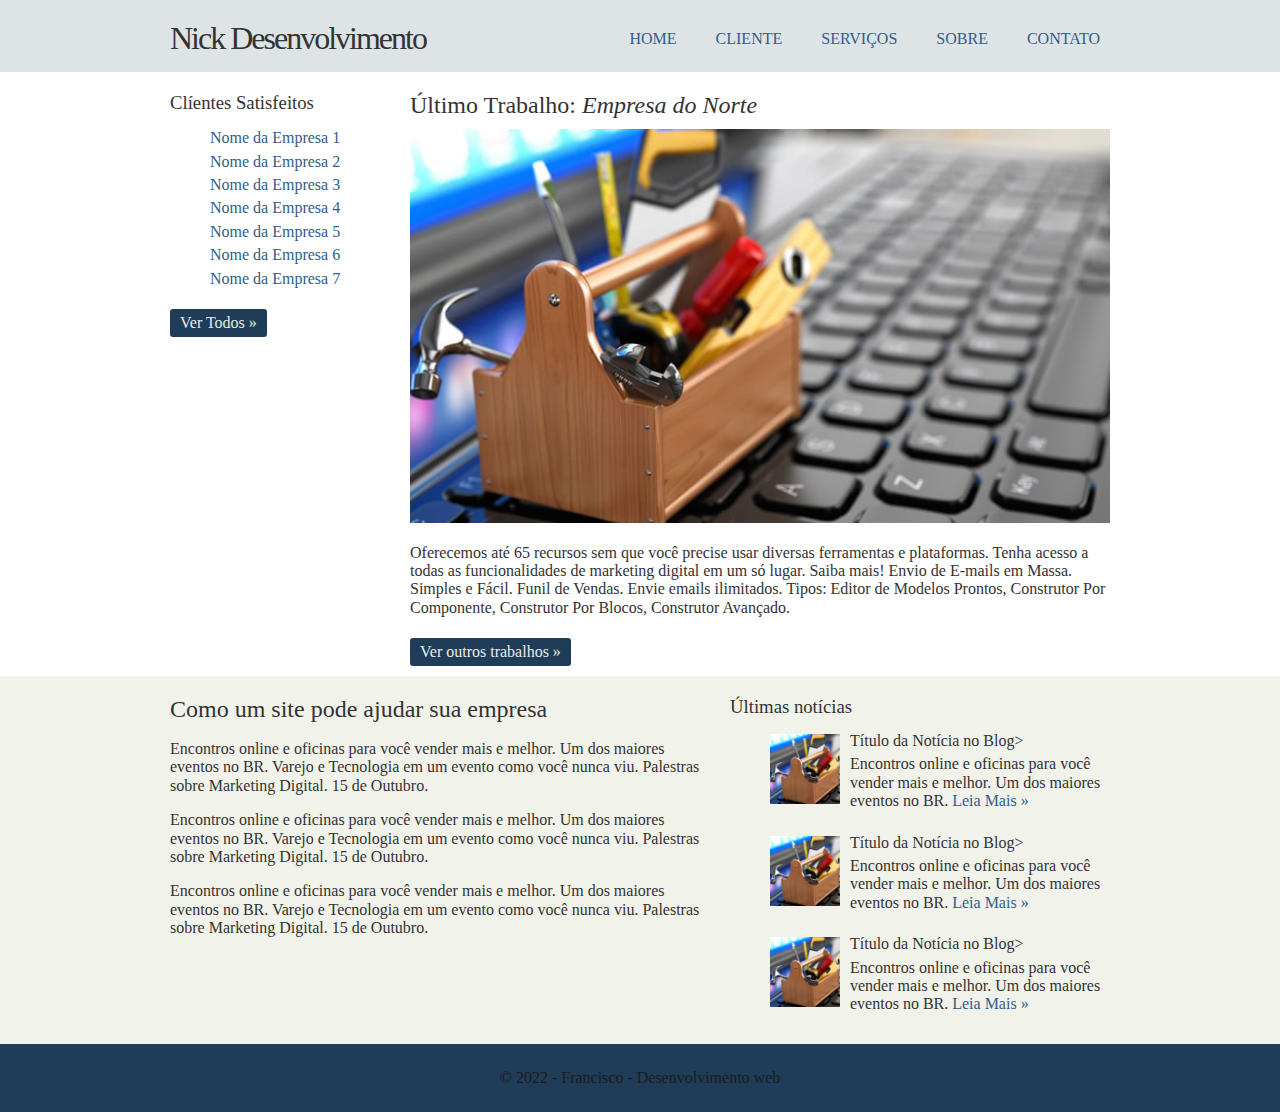
==== index.html @ d8c463e4 "index" ====
<!DOCTYPE html>

<html lang="pt-br">
	<head>
		<meta charset="utf-8"/>
			<title>Nick - Desenvolvimento web</title>
			<link rel="stylesheet" href="css/normalize.css"/>
			<link href = "https: //fonts.googleapis.com/css2? family = Consolador + Pincel & family = Roboto + Condensado: ital, wght @ 1,300; 1,400; 1,700 &família = Roboto + Mono: ital, peso @ 0,100; 0,200; 0,400; 0,600; 0,700; 1,300; 1.500; 1.600 & display = swap "rel =" stylesheet" />
			<link rel="stylesheet" href="css/estilo.css"/>
	</head>
	<body>
		<div class="header">	
			<div class="linha">
			<header>
				<div class="coluna col4">
					<h1 class="logo">Nick Desenvolvimento</h1>
				</div>
				<div class="coluna col8">
					<nav>
						<ul class="menu inline sem-marcador">
							<li><a href="index.html">home</a></li>
							<li><a href="cliente.html">cliente</a></li>	
							<li><a href="servicos.html">serviços</a></li>
							<li><a href="sobre.html">sobre</a></li>
							<li><a href="contato.html">contato</a></li>			
						</ul>
					</nav>
				</div>
			</header>
			</div>
		</div>
		<div class="linha">
			<section>
				<div class="coluna col3 siderbar">
					<h3>Clíentes Satisfeitos</h3>
					<ul class="sem-marcador sem-padding">
						<li><a href="">Nome da Empresa 1</a></li>
						<li><a href="">Nome da Empresa 2</a></li>
						<li><a href="">Nome da Empresa 3</a></li>
						<li><a href="">Nome da Empresa 4</a></li>
						<li><a href="">Nome da Empresa 5</a></li>
						<li><a href="">Nome da Empresa 6</a></li>
						<li><a href="">Nome da Empresa 7</a></li>
						
					</ul>
					<a href="cliente.html" class="botao">Ver Todos &raquo;</a>
				</div>
				<div class="coluna col9">
					<h2>Último Trabalho: <em>Empresa do Norte</em></h2>
					<img src="img/thumb-grande.jpg" alt=""/>
					<p>Oferecemos até 65 recursos sem que você precise usar diversas ferramentas e plataformas. Tenha acesso a todas as funcionalidades de marketing digital em um só lugar. Saiba mais! Envio de E-mails em Massa. Simples e Fácil. Funil de Vendas. Envie emails ilimitados. Tipos: Editor de Modelos Prontos, Construtor Por Componente, Construtor Por Blocos, Construtor Avançado.</p>
					<a href="clientes.html" class="botao">Ver outros trabalhos &raquo;</a>
				</div>
			</section>
		</div>
		<div class="conteudo-extra">
			<div class="linha">
				<div class="coluna col7">
					<section>
						<h2>Como um site pode ajudar sua empresa</h2>
						<p>Encontros online e oficinas para você vender mais e melhor. Um dos maiores eventos no BR. Varejo e Tecnologia em um evento como você nunca viu. Palestras sobre Marketing Digital. 15 de Outubro.</p>
						<p>Encontros online e oficinas para você vender mais e melhor. Um dos maiores eventos no BR. Varejo e Tecnologia em um evento como você nunca viu. Palestras sobre Marketing Digital. 15 de Outubro.</p>
						<p>Encontros online e oficinas para você vender mais e melhor. Um dos maiores eventos no BR. Varejo e Tecnologia em um evento como você nunca viu. Palestras sobre Marketing Digital. 15 de Outubro.</p>
					</section>
				</div>
				<div class="coluna col5">
				<h3>Últimas notícias</h3>
				<ul class="sem-marcador sem-padding noticias">
					<li>
						<img src="img/thumb-pequena.jpg" alt="" />
						<h4>Título da Notícia no Blog></h4>
						<p>Encontros online e oficinas para você vender mais e melhor. Um dos maiores eventos no BR. <a href="">Leia Mais &raquo;</a></p>
					</li>
					<li>
						<img src="img/thumb-pequena.jpg" alt="" />
						<h4>Título da Notícia no Blog></h4>
						<p>Encontros online e oficinas para você vender mais e melhor. Um dos maiores eventos no BR. <a href="">Leia Mais &raquo;</a></p>
					</li>
					<li>
						<img src="img/thumb-pequena.jpg" alt="" />
						<h4>Título da Notícia no Blog></h4>
						<p>Encontros online e oficinas para você vender mais e melhor. Um dos maiores eventos no BR. <a href="">Leia Mais &raquo;</a></p>
					</li>					
				</ul>
			</div>
		</div>
		<div class="footer">
			<div class="linha">
				<footer>
					<div class="coluna col12">
						<span>&copy; 2022 - Francisco - Desenvolvimento web </span>
				</footer>
				<script src="script.js"></script>
			
		</div>
	</body>
	


</html>
---- css/estilo.css ----
body{
	família de fontes: 'Pincel do Consolador', cursivo;
família de fontes: 'Roboto Condensed', sans-serif;
família de fontes: 'Roboto Mono', monoespaço;
color: #333;
}
a:link, a:active, a:visited{
	color: #315e8a;
	text-decoration: none;
}
a:hover{
	text-decoration: underline;
}

/* grid 960px */
.linha{
	width: 960px;
	margin: 0 auto;
	overflow: auto;
	padding: 5px 0;
}
.coluna{
	padding: 0 10px;
	float: left;
}
.col1{
	width: 60px;
}
.col2{
	width: 140px;
}
.col3{
	width: 220px;
}
.col4{
	width: 300px;
}
.col5{
	width: 380px;
}
.col6{
	width: 460px;
}
.col7{
	width: 540px;
}
.col8{
	width: 620px;
}
.col9{
	width: 700px;
}
.col10{
	width: 780px;
}
.col11{
	width: 860px;
}
.col12{
	width: 940px;
}
/" estilos reutilizáveis"/
.sem-padding{
	padding: 0 !important;
}
.sem-margin{
	margin: 0 !important;
}
h1, h2, h3, h4, h5,h6{
	font-weight: 400;
	margin: 15px 0 10px 0;
}
ul li, ol li{
	margin-bottom: 5px;
}
ul.inline li, ol.inline li{
	display: inline;
	margin-right: 15px;
}
ul.inline li:last-child, ol.inline li:last-child{
	margin-right: 0px;
}
ul.sem-marcador, ol.sem-marcador{
	list-style: none;
}
a.botao, input.botao{
	background: #1f3c58;
	padding: 5px 10px;
	border-radius: 3px;
	color: #ebebeb;
	cursor: pointer;
	margin: 5px 0;
	display: inline-block;
	border: none;
}
a.botao:hover, input.botao:hover{
	background: #315e8a;
	text-decoration: none;
}
img{
	max-width: 100%;
	height: auto;
}


.header{
	background: #dee3e6;
}
h1.logo{
	font-weight: 300;
	color: 315e8a;
	letter-spacing: -2px;
}
.conteudo-extra{
	background: #f1f2ea;
}
.footer{
	background: #1f3c58;
	color: #1c1c1c;
	padding: 20px 0;
	text-align: center;
	font-weight: 100;
}
.menu{
	text-transform: uppercase;
	text-align: right;
	margin-top: 25px;
}
.menu li a{
	padding: 5px 10px;
	border-radius: 3px;
}
.menu li a:hover{
	text-decoration: none;
	background: #1f3c58;
	color: ebebeb;
}
ul.noticias li{
	clear: both;
	display: block;
	overflow: hidden;
	margin-bottom: 20px;
}
ul.noticias li img{
	width: 70px;
	height: auto;
	margin-right: 10px;
	float: left;
}
ul.noticias li h4{
	margin: -2px 0 5px 0;
	font-weight: 500;
}
ul.noticias li p{
	margin: 5px 0;
	font-weight: 300px;
}
ul.noticias li p a{
	font-weight: 500;
}
.contato label{
	display: block;
	font-size: 13px;
	font-weight: 300;
}
.contato input, contato textarea{
	display: block;
	margin-bottom: 15px;
	padding: 5px 2%;
	width: 96%;
}
.contato textarea{
	height: 150px;
}
.contato input.botao{
	width: auto;
}
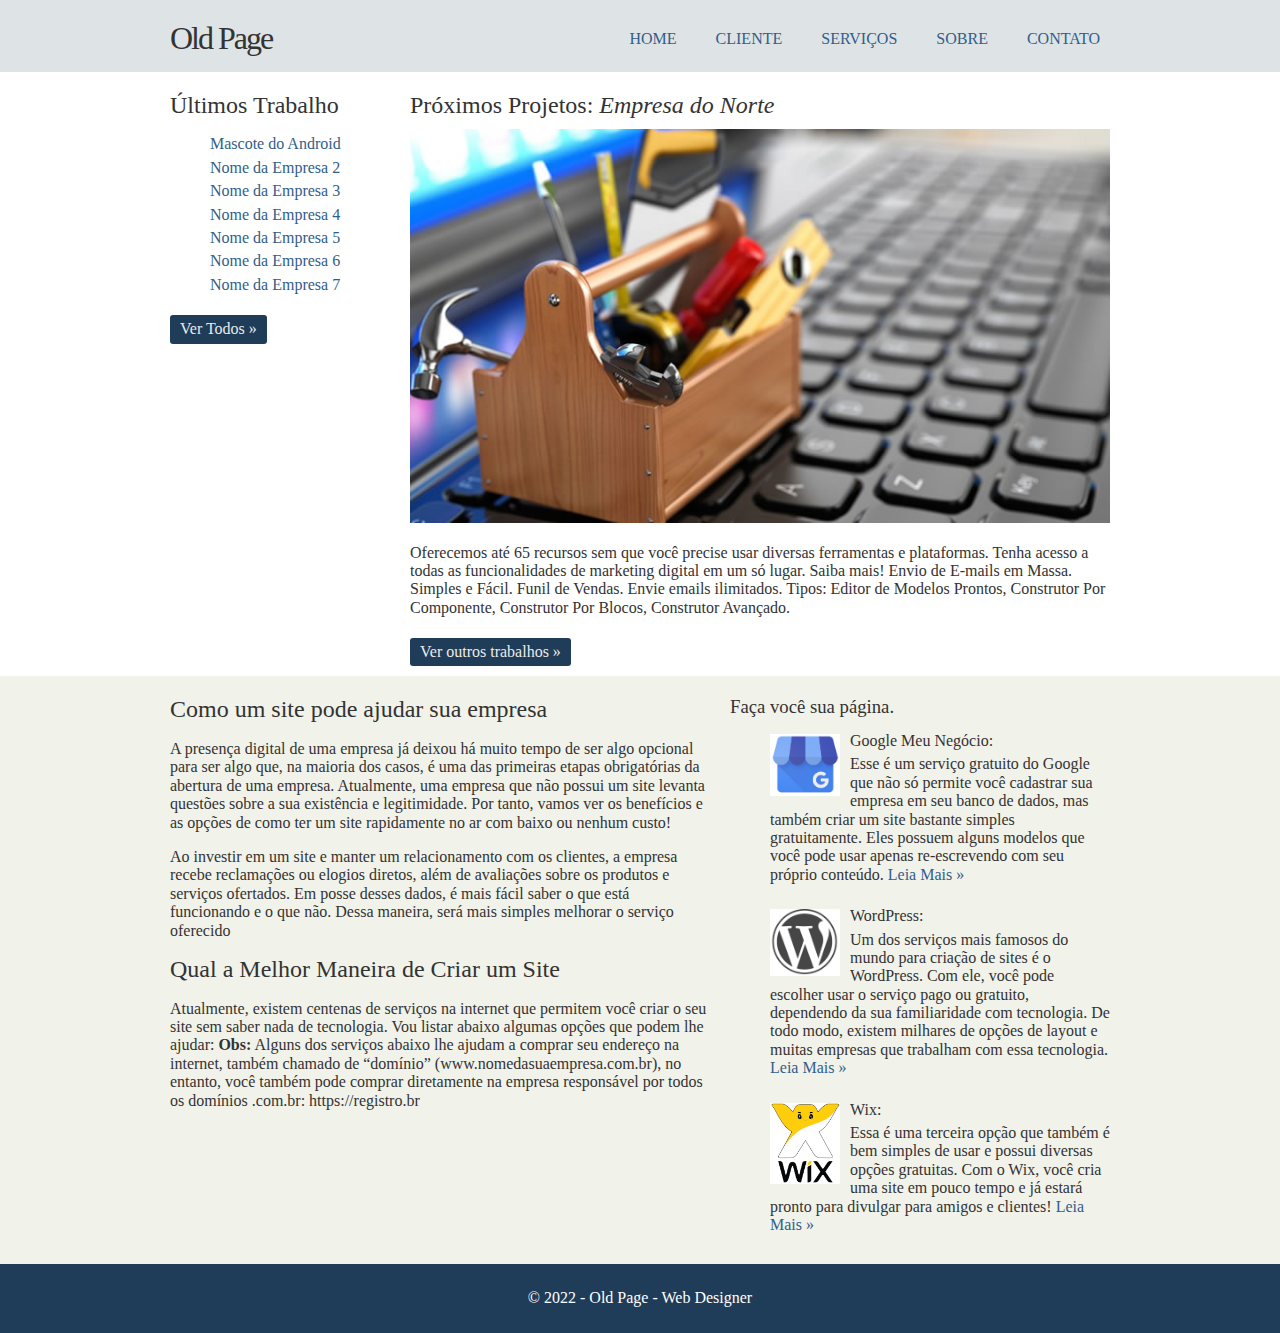
==== commit 37d61910: "atualização 07/05/2022" ====
--- a/index.html
+++ b/index.html
@@ -3,17 +3,18 @@
 <html lang="pt-br">
 	<head>
 		<meta charset="utf-8"/>
-			<title>Nick - Desenvolvimento web</title>
+			<title>Old Page</title>
 			<link rel="stylesheet" href="css/normalize.css"/>
 			<link href = "https: //fonts.googleapis.com/css2? family = Consolador + Pincel & family = Roboto + Condensado: ital, wght @ 1,300; 1,400; 1,700 &família = Roboto + Mono: ital, peso @ 0,100; 0,200; 0,400; 0,600; 0,700; 1,300; 1.500; 1.600 & display = swap "rel =" stylesheet" />
 			<link rel="stylesheet" href="css/estilo.css"/>
+			<link rel="shortcut icon" href="img/favicon-16x16.png" type="image/x-icon">
 	</head>
 	<body>
 		<div class="header">	
 			<div class="linha">
 			<header>
 				<div class="coluna col4">
-					<h1 class="logo">Nick Desenvolvimento</h1>
+					<h1 class="logo">Old Page</h1>
 				</div>
 				<div class="coluna col8">
 					<nav>
@@ -32,9 +33,9 @@
 		<div class="linha">
 			<section>
 				<div class="coluna col3 siderbar">
-					<h3>Clíentes Satisfeitos</h3>
+					<h2>Últimos Trabalho</h2>
 					<ul class="sem-marcador sem-padding">
-						<li><a href="">Nome da Empresa 1</a></li>
+						<li><a href="https://jrjrjuquia.github.io/html-css/exercicios/ex021des/index.html" target="_blank">Mascote do Android</a></li>
 						<li><a href="">Nome da Empresa 2</a></li>
 						<li><a href="">Nome da Empresa 3</a></li>
 						<li><a href="">Nome da Empresa 4</a></li>
@@ -46,8 +47,9 @@
 					<a href="cliente.html" class="botao">Ver Todos &raquo;</a>
 				</div>
 				<div class="coluna col9">
-					<h2>Último Trabalho: <em>Empresa do Norte</em></h2>
+					<h2>Próximos Projetos: <em>Empresa do Norte</em></h2>
 					<img src="img/thumb-grande.jpg" alt=""/>
+
 					<p>Oferecemos até 65 recursos sem que você precise usar diversas ferramentas e plataformas. Tenha acesso a todas as funcionalidades de marketing digital em um só lugar. Saiba mais! Envio de E-mails em Massa. Simples e Fácil. Funil de Vendas. Envie emails ilimitados. Tipos: Editor de Modelos Prontos, Construtor Por Componente, Construtor Por Blocos, Construtor Avançado.</p>
 					<a href="clientes.html" class="botao">Ver outros trabalhos &raquo;</a>
 				</div>
@@ -58,28 +60,31 @@
 				<div class="coluna col7">
 					<section>
 						<h2>Como um site pode ajudar sua empresa</h2>
-						<p>Encontros online e oficinas para você vender mais e melhor. Um dos maiores eventos no BR. Varejo e Tecnologia em um evento como você nunca viu. Palestras sobre Marketing Digital. 15 de Outubro.</p>
-						<p>Encontros online e oficinas para você vender mais e melhor. Um dos maiores eventos no BR. Varejo e Tecnologia em um evento como você nunca viu. Palestras sobre Marketing Digital. 15 de Outubro.</p>
-						<p>Encontros online e oficinas para você vender mais e melhor. Um dos maiores eventos no BR. Varejo e Tecnologia em um evento como você nunca viu. Palestras sobre Marketing Digital. 15 de Outubro.</p>
+						<p>A presença digital de uma empresa já deixou há muito tempo de ser algo opcional para ser algo que, na maioria dos casos, é uma das primeiras etapas obrigatórias da abertura de uma empresa. Atualmente, uma empresa que não possui um site levanta questões sobre a sua existência e legitimidade. Por tanto, vamos ver os benefícios e as opções de como ter um site rapidamente no ar com baixo ou nenhum custo!</p>
+						<p>Ao investir em um site e manter um relacionamento com os clientes, a empresa recebe reclamações ou elogios diretos, além de avaliações sobre os produtos e serviços ofertados. Em posse desses dados, é mais fácil saber o que está funcionando e o que não. Dessa maneira, será mais simples melhorar o serviço oferecido</p>
+						<h2>Qual a Melhor Maneira de Criar um Site</h2>
+						<p>Atualmente, existem centenas de serviços na internet que permitem você criar o seu site sem saber nada de tecnologia. Vou listar abaixo algumas opções que podem lhe ajudar:
+
+							<strong>Obs:</strong> Alguns dos serviços abaixo lhe ajudam a comprar seu endereço na internet, também chamado de “domínio” (www.nomedasuaempresa.com.br), no entanto, você também pode comprar diretamente na empresa responsável por todos os domínios .com.br: https://registro.br</p>
 					</section>
 				</div>
 				<div class="coluna col5">
-				<h3>Últimas notícias</h3>
+				<h3>Faça você sua página.</h3>
 				<ul class="sem-marcador sem-padding noticias">
 					<li>
-						<img src="img/thumb-pequena.jpg" alt="" />
-						<h4>Título da Notícia no Blog></h4>
-						<p>Encontros online e oficinas para você vender mais e melhor. Um dos maiores eventos no BR. <a href="">Leia Mais &raquo;</a></p>
+						<img src="img/google negocio.png" alt="" />
+						<h4>Google Meu Negócio:</h4>
+						<p> Esse é um serviço gratuito do Google que não só permite você cadastrar sua empresa em seu banco de dados, mas também criar um site bastante simples gratuitamente. Eles possuem alguns modelos que você pode usar apenas re-escrevendo com seu próprio conteúdo. <a href="https://www.google.com.br/intl/pt-BR/business/">Leia Mais &raquo;</a></p>
 					</li>
 					<li>
-						<img src="img/thumb-pequena.jpg" alt="" />
-						<h4>Título da Notícia no Blog></h4>
-						<p>Encontros online e oficinas para você vender mais e melhor. Um dos maiores eventos no BR. <a href="">Leia Mais &raquo;</a></p>
+						<img src="img/wordpress.png" alt="" />
+						<h4>WordPress:</h4>
+						<p>Um dos serviços mais famosos do mundo para criação de sites é o WordPress. Com ele, você pode escolher usar o serviço pago ou gratuito, dependendo da sua familiaridade com tecnologia. De todo modo, existem milhares de opções de layout e muitas empresas que trabalham com essa tecnologia. <a href="https://wordpress.com/pt-br/">Leia Mais &raquo;</a></p>
 					</li>
 					<li>
-						<img src="img/thumb-pequena.jpg" alt="" />
-						<h4>Título da Notícia no Blog></h4>
-						<p>Encontros online e oficinas para você vender mais e melhor. Um dos maiores eventos no BR. <a href="">Leia Mais &raquo;</a></p>
+						<img src="img/wix.png" alt="" />
+						<h4>Wix:</h4>
+						<p>Essa é uma terceira opção que também é bem simples de usar e possui diversas opções gratuitas. Com o Wix, você cria uma site em pouco tempo e já estará pronto para divulgar para amigos e clientes! <a href="https://pt.wix.com/">Leia Mais &raquo;</a></p>
 					</li>					
 				</ul>
 			</div>
@@ -88,7 +93,7 @@
 			<div class="linha">
 				<footer>
 					<div class="coluna col12">
-						<span>&copy; 2022 - Francisco - Desenvolvimento web </span>
+						<span>&copy; 2022 - Old Page - Web Designer </span>
 				</footer>
 				<script src="script.js"></script>
 			
--- a/css/estilo.css
+++ b/css/estilo.css
@@ -107,6 +107,7 @@
 	background: #dee3e6;
 }
 h1.logo{
+	font-size: 2em;
 	font-weight: 300;
 	color: 315e8a;
 	letter-spacing: -2px;
@@ -116,7 +117,7 @@
 }
 .footer{
 	background: #1f3c58;
-	color: #1c1c1c;
+	color: white;
 	padding: 20px 0;
 	text-align: center;
 	font-weight: 100;
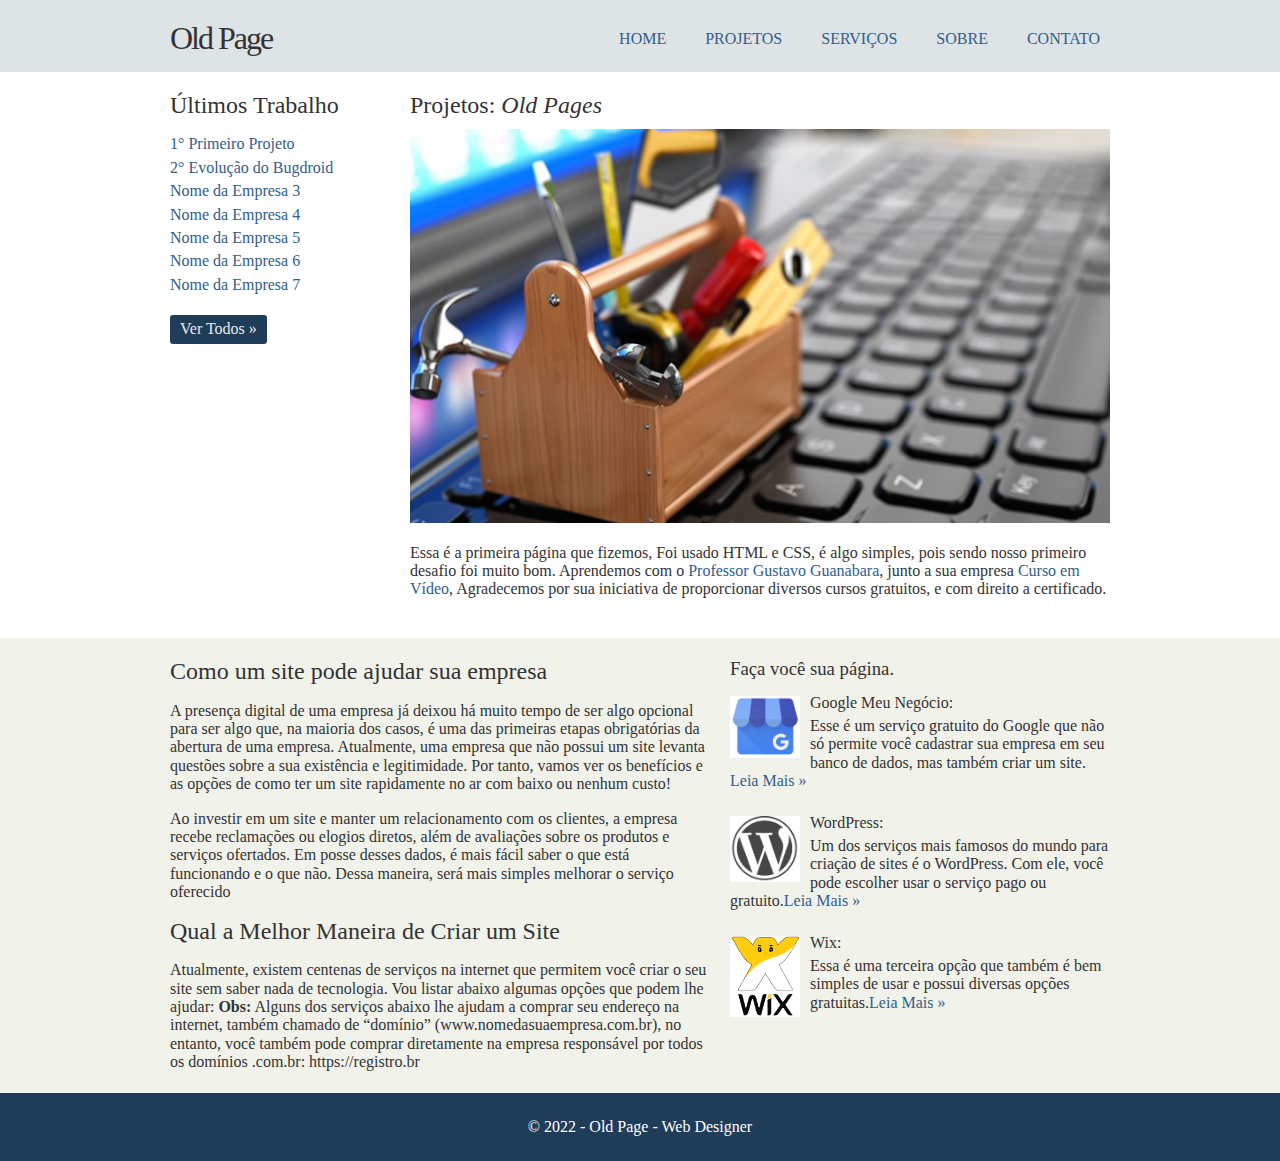
==== commit e7ed55f7: "atualização de pagina 08/05/2022" ====
--- a/index.html
+++ b/index.html
@@ -14,13 +14,13 @@
 			<div class="linha">
 			<header>
 				<div class="coluna col4">
-					<h1 class="logo">Old Page</h1>
+					<h1 class="logo" >Old Page</h1>
 				</div>
 				<div class="coluna col8">
 					<nav>
 						<ul class="menu inline sem-marcador">
 							<li><a href="index.html">home</a></li>
-							<li><a href="cliente.html">cliente</a></li>	
+							<li><a href="cliente.html">Projetos</a></li>	
 							<li><a href="servicos.html">serviços</a></li>
 							<li><a href="sobre.html">sobre</a></li>
 							<li><a href="contato.html">contato</a></li>			
@@ -35,8 +35,8 @@
 				<div class="coluna col3 siderbar">
 					<h2>Últimos Trabalho</h2>
 					<ul class="sem-marcador sem-padding">
-						<li><a href="https://jrjrjuquia.github.io/html-css/exercicios/ex021des/index.html" target="_blank">Mascote do Android</a></li>
-						<li><a href="">Nome da Empresa 2</a></li>
+						<li><a href="https://jrjrjuquia.github.io/oldpages/index.html">1° Primeiro Projeto</a></li>
+						<li><a href="https://jrjrjuquia.github.io/html-css/exercicios/ex021des/index.html" target="_blank">2° Evolução do Bugdroid</a></li>
 						<li><a href="">Nome da Empresa 3</a></li>
 						<li><a href="">Nome da Empresa 4</a></li>
 						<li><a href="">Nome da Empresa 5</a></li>
@@ -47,11 +47,11 @@
 					<a href="cliente.html" class="botao">Ver Todos &raquo;</a>
 				</div>
 				<div class="coluna col9">
-					<h2>Próximos Projetos: <em>Empresa do Norte</em></h2>
+					<h2>Projetos: <em>Old Pages</em></h2>
 					<img src="img/thumb-grande.jpg" alt=""/>
 
-					<p>Oferecemos até 65 recursos sem que você precise usar diversas ferramentas e plataformas. Tenha acesso a todas as funcionalidades de marketing digital em um só lugar. Saiba mais! Envio de E-mails em Massa. Simples e Fácil. Funil de Vendas. Envie emails ilimitados. Tipos: Editor de Modelos Prontos, Construtor Por Componente, Construtor Por Blocos, Construtor Avançado.</p>
-					<a href="clientes.html" class="botao">Ver outros trabalhos &raquo;</a>
+					<p>Essa é a primeira página que fizemos, Foi usado HTML e CSS, é algo simples, pois sendo nosso primeiro desafio foi muito bom. Aprendemos com o <a href="https://github.com/gustavoguanabara" target="_blank">Professor Gustavo Guanabara</a>, junto a sua empresa <a href="https://www.cursoemvideo.com/" target="_blank">Curso em Vídeo</a>, Agradecemos por sua iniciativa de proporcionar diversos cursos gratuitos, e com direito a certificado. </p>
+					<br>
 				</div>
 			</section>
 		</div>
@@ -74,17 +74,17 @@
 					<li>
 						<img src="img/google negocio.png" alt="" />
 						<h4>Google Meu Negócio:</h4>
-						<p> Esse é um serviço gratuito do Google que não só permite você cadastrar sua empresa em seu banco de dados, mas também criar um site bastante simples gratuitamente. Eles possuem alguns modelos que você pode usar apenas re-escrevendo com seu próprio conteúdo. <a href="https://www.google.com.br/intl/pt-BR/business/">Leia Mais &raquo;</a></p>
+						<p> Esse é um serviço gratuito do Google que não só permite você cadastrar sua empresa em seu banco de dados, mas também criar um site. <a href="https://www.google.com.br/intl/pt-BR/business/">Leia Mais &raquo;</a></p>
 					</li>
 					<li>
 						<img src="img/wordpress.png" alt="" />
 						<h4>WordPress:</h4>
-						<p>Um dos serviços mais famosos do mundo para criação de sites é o WordPress. Com ele, você pode escolher usar o serviço pago ou gratuito, dependendo da sua familiaridade com tecnologia. De todo modo, existem milhares de opções de layout e muitas empresas que trabalham com essa tecnologia. <a href="https://wordpress.com/pt-br/">Leia Mais &raquo;</a></p>
+						<p>Um dos serviços mais famosos do mundo para criação de sites é o WordPress. Com ele, você pode escolher usar o serviço pago ou gratuito.<a href="https://wordpress.com/pt-br/">Leia Mais &raquo;</a></p>
 					</li>
 					<li>
 						<img src="img/wix.png" alt="" />
 						<h4>Wix:</h4>
-						<p>Essa é uma terceira opção que também é bem simples de usar e possui diversas opções gratuitas. Com o Wix, você cria uma site em pouco tempo e já estará pronto para divulgar para amigos e clientes! <a href="https://pt.wix.com/">Leia Mais &raquo;</a></p>
+						<p>Essa é uma terceira opção que também é bem simples de usar e possui diversas opções gratuitas.<a href="https://pt.wix.com/">Leia Mais &raquo;</a></p>
 					</li>					
 				</ul>
 			</div>
@@ -95,6 +95,7 @@
 					<div class="coluna col12">
 						<span>&copy; 2022 - Old Page - Web Designer </span>
 				</footer>
+
 				<script src="script.js"></script>
 			
 		</div>
--- a/css/estilo.css
+++ b/css/estilo.css
@@ -1,7 +1,7 @@
 body{
-	família de fontes: 'Pincel do Consolador', cursivo;
-família de fontes: 'Roboto Condensed', sans-serif;
-família de fontes: 'Roboto Mono', monoespaço;
+font-family: 'Pincel do Consolador', cursivo;
+font-family: 'Roboto Condensed', sans-serif;
+font-family: 'Roboto Mono', monoespaço;
 color: #333;
 }
 a:link, a:active, a:visited{
@@ -59,7 +59,8 @@
 .col12{
 	width: 940px;
 }
-/" estilos reutilizáveis"/
+/* estilos reutilizáveis*/
+
 .sem-padding{
 	padding: 0 !important;
 }
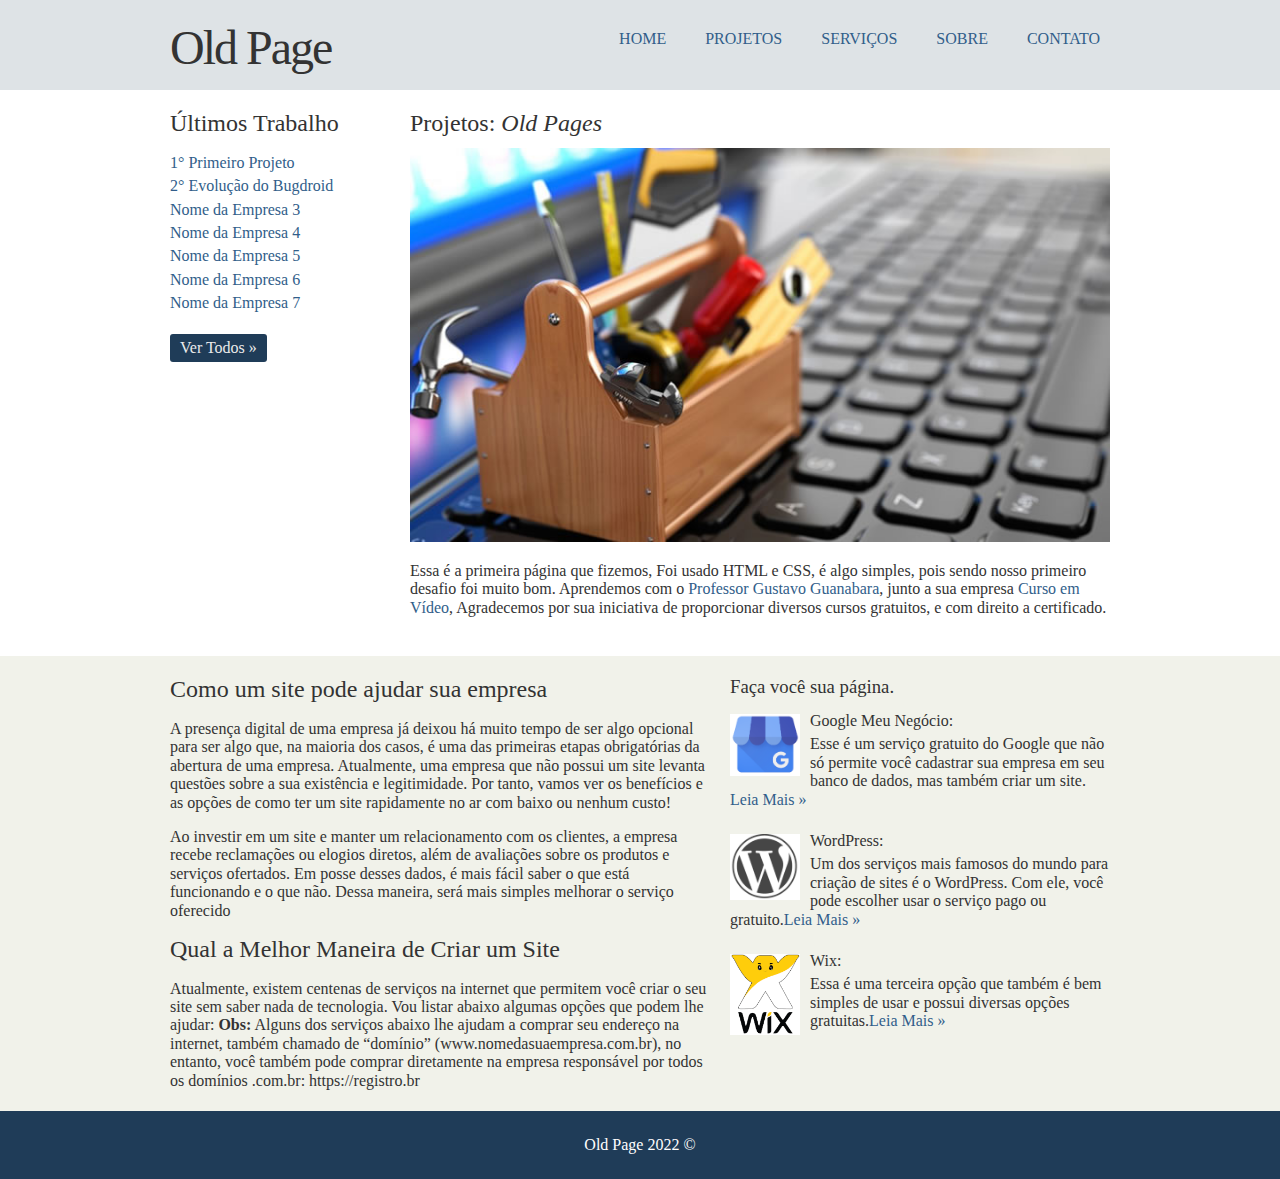
==== commit 2cb9a693: "oldpage" ====
--- a/index.html
+++ b/index.html
@@ -93,7 +93,7 @@
 			<div class="linha">
 				<footer>
 					<div class="coluna col12">
-						<span>&copy; 2022 - Old Page - Web Designer </span>
+						<span>Old Page 2022  &copy;</span>
 				</footer>
 
 				<script src="script.js"></script>
--- a/css/estilo.css
+++ b/css/estilo.css
@@ -108,7 +108,7 @@
 	background: #dee3e6;
 }
 h1.logo{
-	font-size: 2em;
+	font-size: 3em;
 	font-weight: 300;
 	color: 315e8a;
 	letter-spacing: -2px;
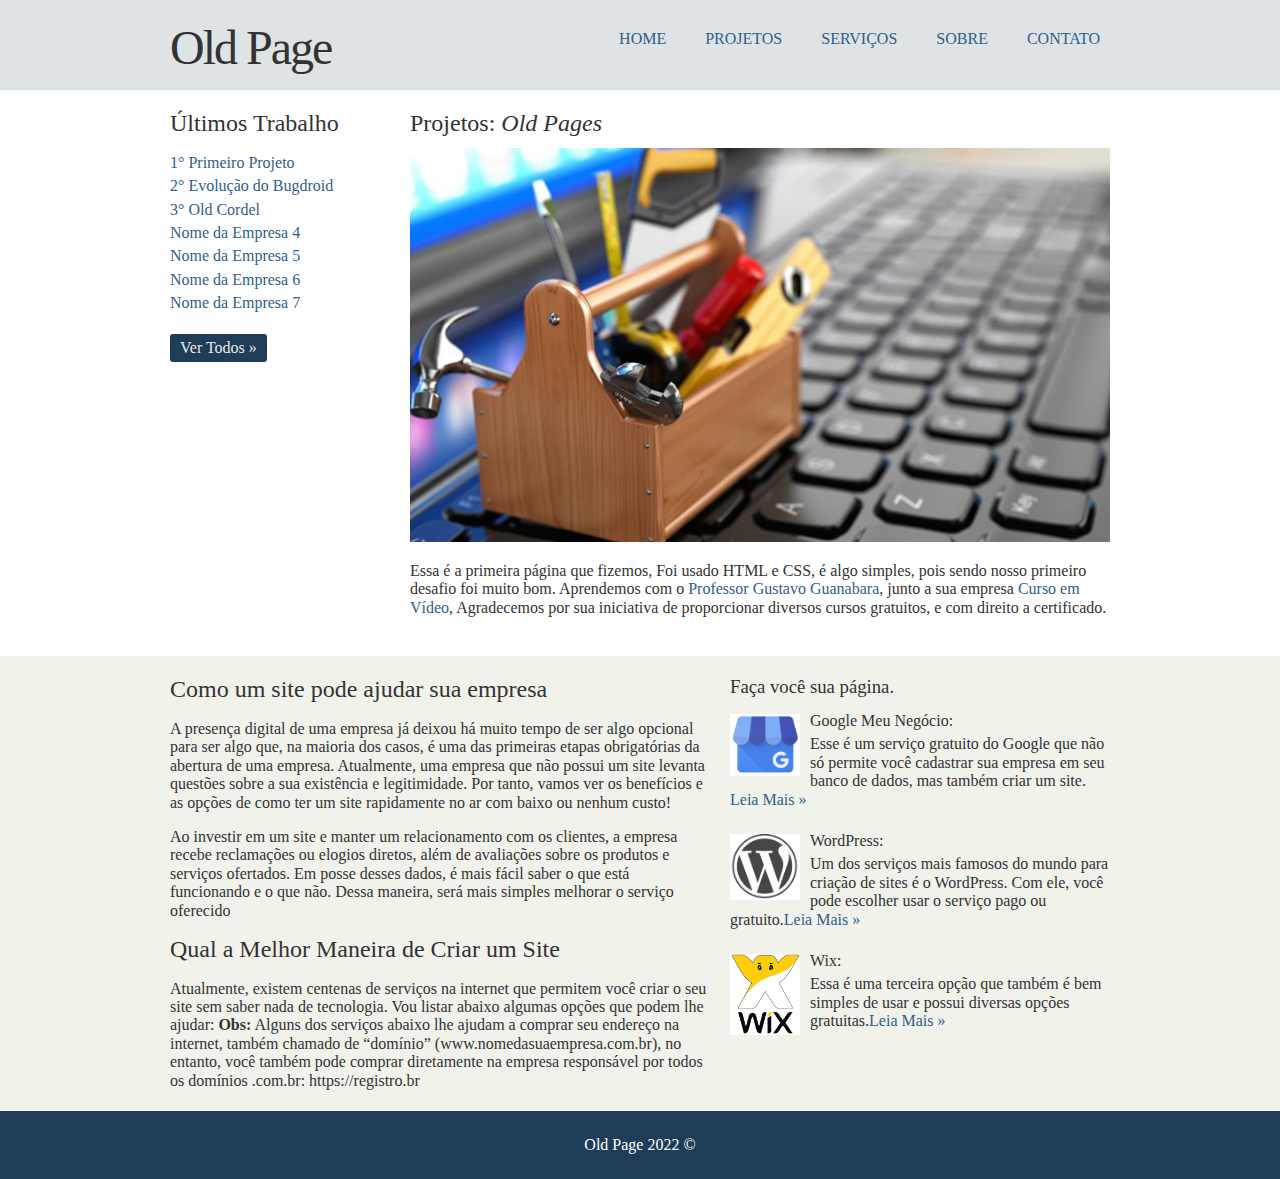
==== commit 1e49793e: "oldpages" ====
--- a/index.html
+++ b/index.html
@@ -37,7 +37,7 @@
 					<ul class="sem-marcador sem-padding">
 						<li><a href="https://jrjrjuquia.github.io/oldpages/index.html">1° Primeiro Projeto</a></li>
 						<li><a href="https://jrjrjuquia.github.io/html-css/exercicios/ex021des/index.html" target="_blank">2° Evolução do Bugdroid</a></li>
-						<li><a href="">Nome da Empresa 3</a></li>
+						<li><a href="https://jrjrjuquia.github.io/Old-Cordel/" target="_blank">3° Old Cordel</a></li>
 						<li><a href="">Nome da Empresa 4</a></li>
 						<li><a href="">Nome da Empresa 5</a></li>
 						<li><a href="">Nome da Empresa 6</a></li>
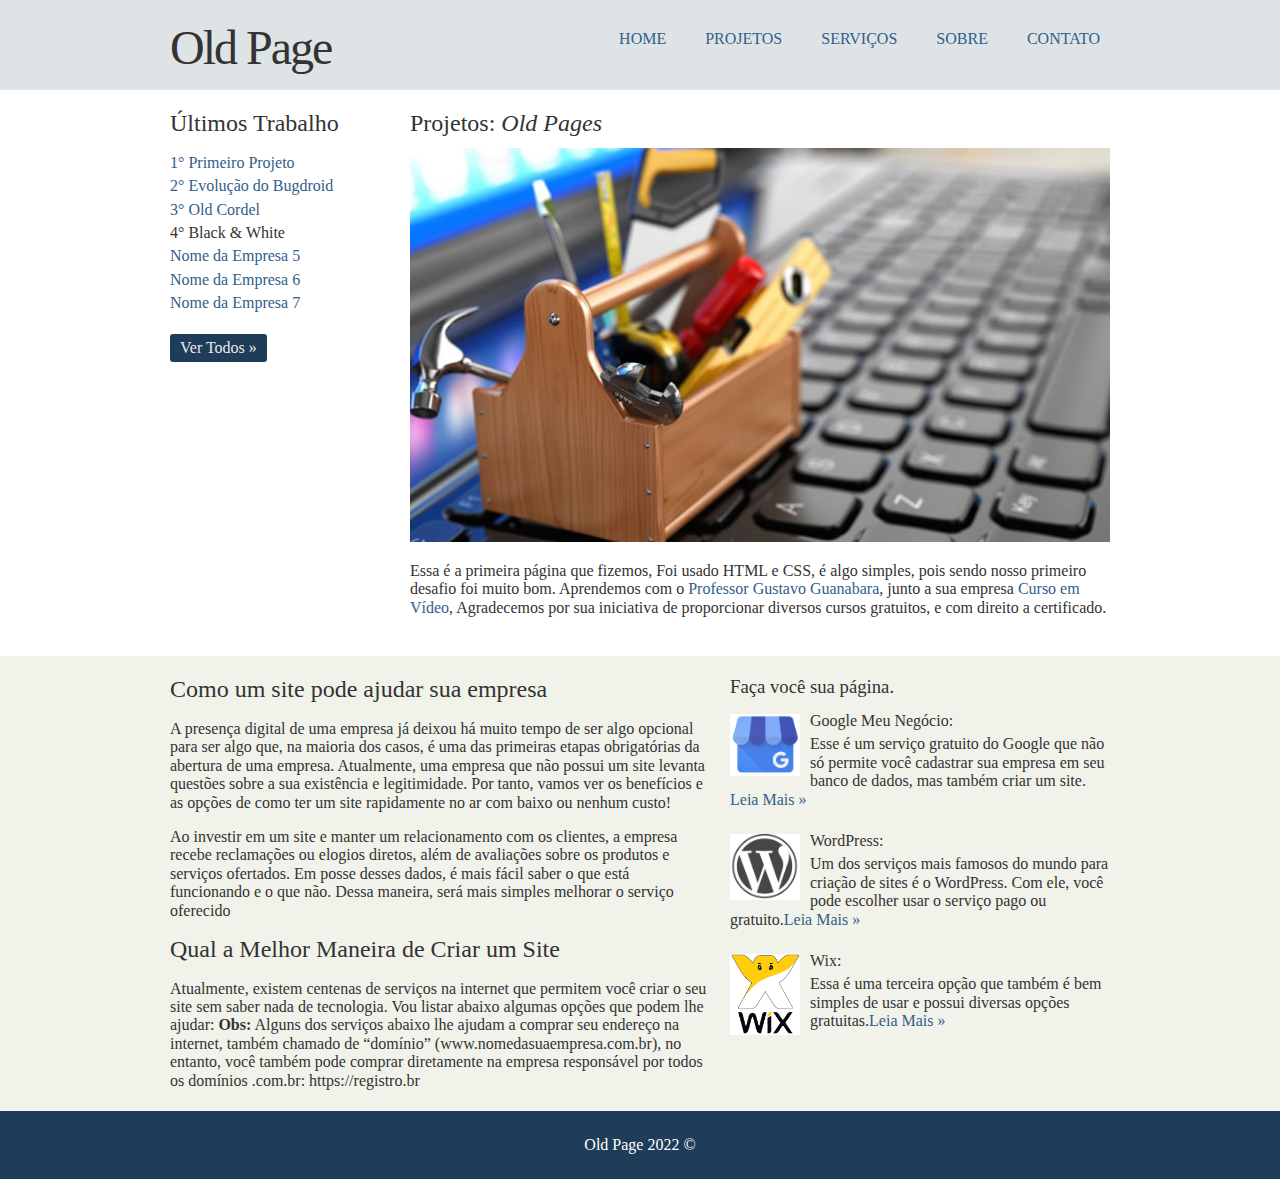
==== commit d2849028: "Old Page" ====
--- a/index.html
+++ b/index.html
@@ -38,7 +38,7 @@
 						<li><a href="https://jrjrjuquia.github.io/oldpages/index.html">1° Primeiro Projeto</a></li>
 						<li><a href="https://jrjrjuquia.github.io/html-css/exercicios/ex021des/index.html" target="_blank">2° Evolução do Bugdroid</a></li>
 						<li><a href="https://jrjrjuquia.github.io/Old-Cordel/" target="_blank">3° Old Cordel</a></li>
-						<li><a href="">Nome da Empresa 4</a></li>
+						<li><a href="https://jrjrjuquia.github.io/blackewhite/"></a>4° Black & White</a></li>
 						<li><a href="">Nome da Empresa 5</a></li>
 						<li><a href="">Nome da Empresa 6</a></li>
 						<li><a href="">Nome da Empresa 7</a></li>
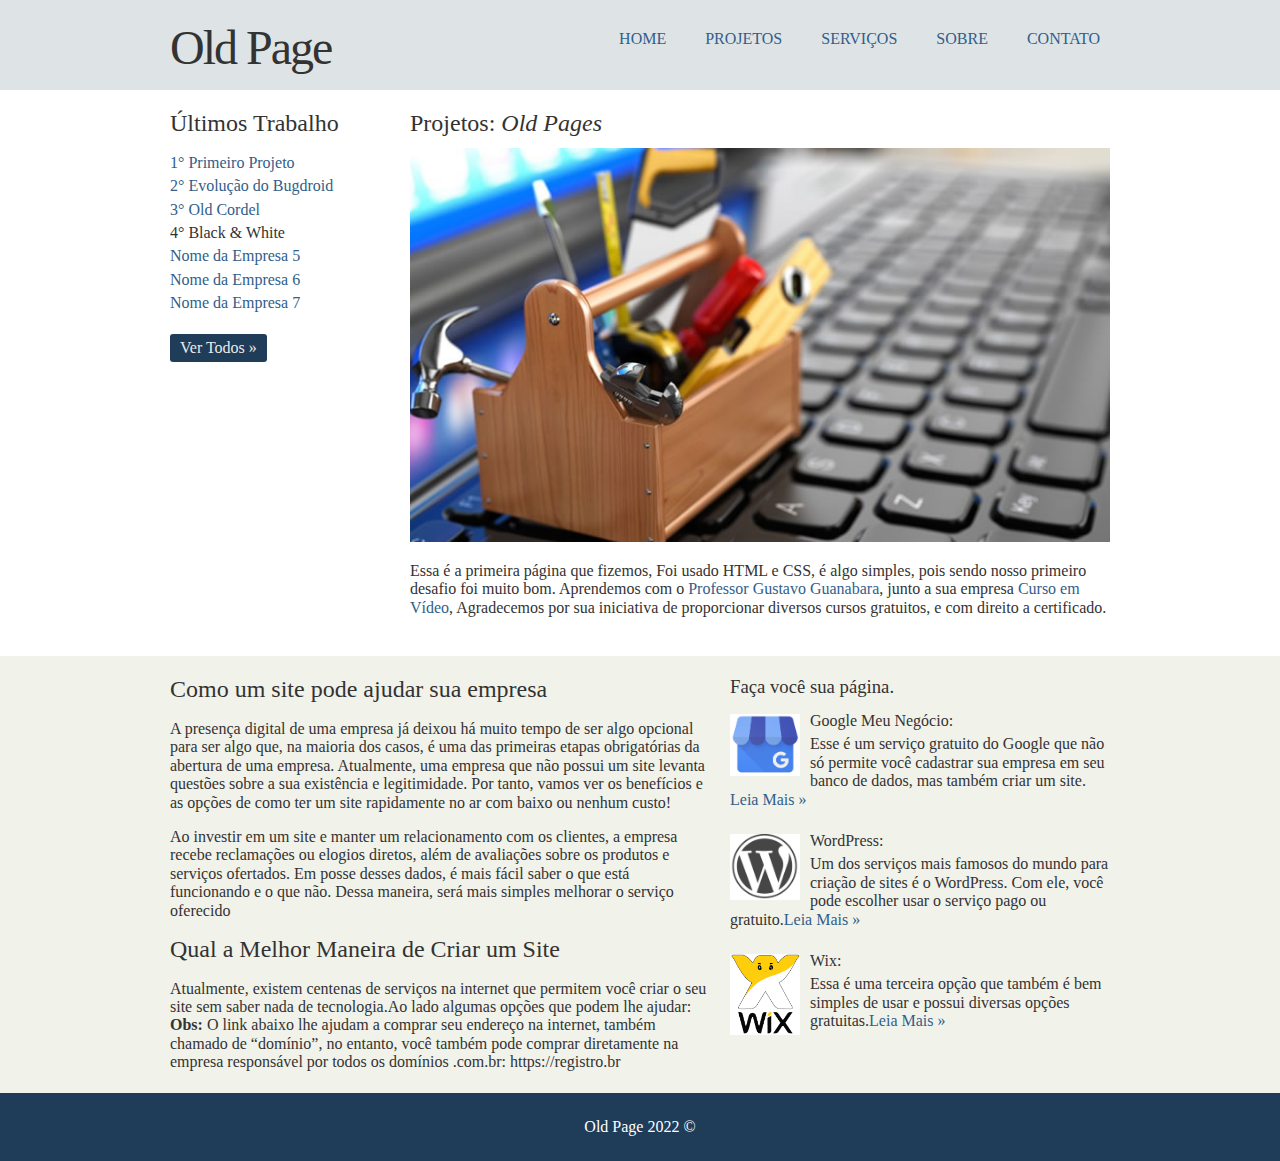
==== commit 5081d963: "old page" ====
--- a/index.html
+++ b/index.html
@@ -63,9 +63,8 @@
 						<p>A presença digital de uma empresa já deixou há muito tempo de ser algo opcional para ser algo que, na maioria dos casos, é uma das primeiras etapas obrigatórias da abertura de uma empresa. Atualmente, uma empresa que não possui um site levanta questões sobre a sua existência e legitimidade. Por tanto, vamos ver os benefícios e as opções de como ter um site rapidamente no ar com baixo ou nenhum custo!</p>
 						<p>Ao investir em um site e manter um relacionamento com os clientes, a empresa recebe reclamações ou elogios diretos, além de avaliações sobre os produtos e serviços ofertados. Em posse desses dados, é mais fácil saber o que está funcionando e o que não. Dessa maneira, será mais simples melhorar o serviço oferecido</p>
 						<h2>Qual a Melhor Maneira de Criar um Site</h2>
-						<p>Atualmente, existem centenas de serviços na internet que permitem você criar o seu site sem saber nada de tecnologia. Vou listar abaixo algumas opções que podem lhe ajudar:
-
-							<strong>Obs:</strong> Alguns dos serviços abaixo lhe ajudam a comprar seu endereço na internet, também chamado de “domínio” (www.nomedasuaempresa.com.br), no entanto, você também pode comprar diretamente na empresa responsável por todos os domínios .com.br: https://registro.br</p>
+						<p><p>Atualmente, existem centenas de serviços na internet que permitem você criar o seu site sem saber nada de tecnologia.Ao lado algumas opções que podem lhe ajudar:
+						<strong>Obs:</strong> O link abaixo lhe ajudam a comprar seu endereço na internet, também chamado de “domínio”, no entanto, você também pode comprar diretamente na empresa responsável por todos os domínios .com.br: https://registro.br</p></p>
 					</section>
 				</div>
 				<div class="coluna col5">
